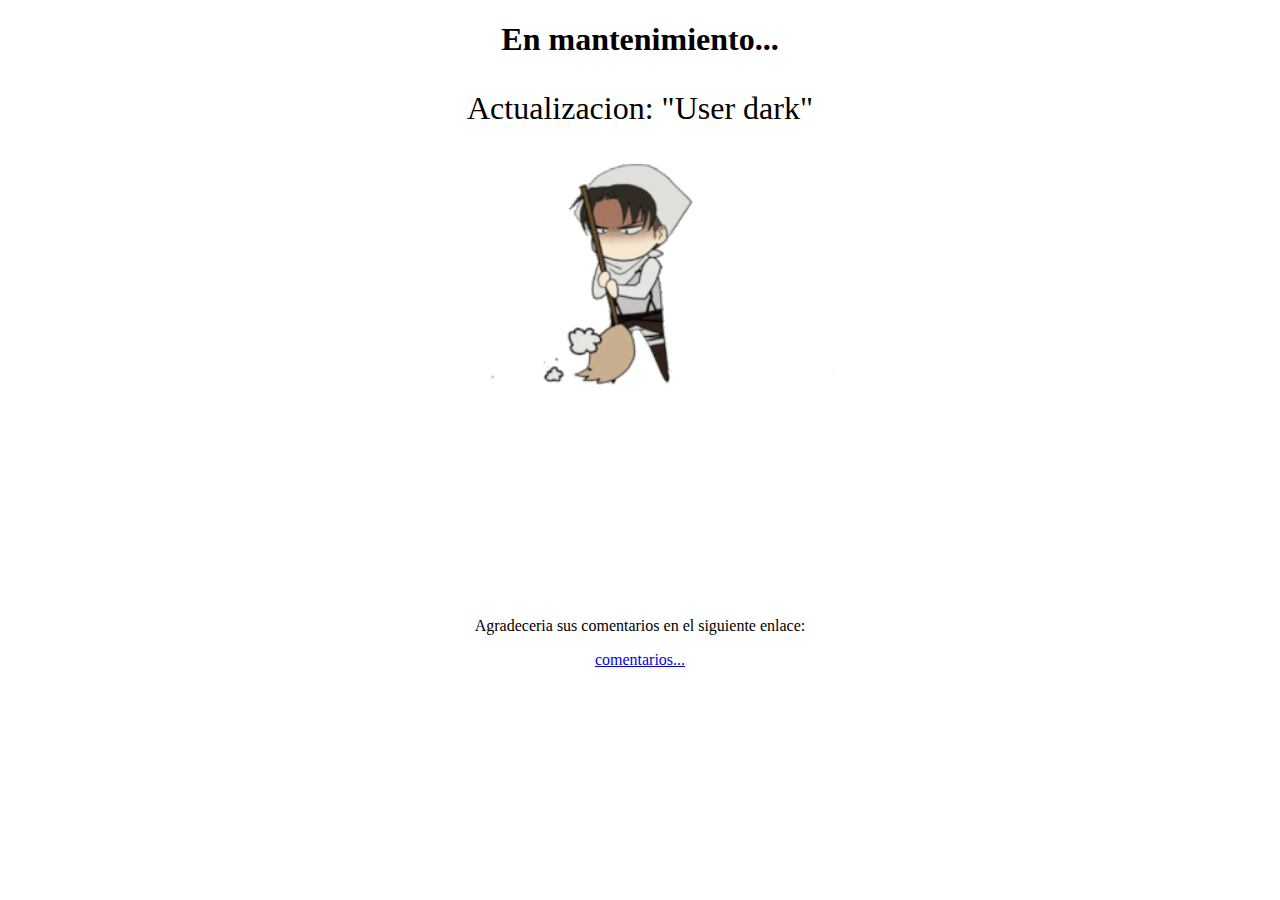
==== index.html @ c7f41c57 "Update and rename mantenimiento.html to index.html" ====
<!DOCTYPE html>
<html lang="en">
<head>
    <meta charset="UTF-8">
    <meta http-equiv="X-UA-Compatible" content="IE=edge">
    <meta name="viewport" content="width=device-width, initial-scale=1.0">
    <title>Document</title>
    <style>
        div{
            margin: 0 auto;
            width: 400px;
            background-repeat: no-repeat;
       
        }
        img{
            margin: 0 auto;
            width: 400px;
        }

        #sub {font-size: 2rem;}

        footer {
            text-align: center;
            width: 60%;

            margin: 0 auto;
            margin-top: 18%;
        }
    

    </style>
</head>
<body>
    <main>
        <header>
            <h1 style="text-align: center;">En mantenimiento...</h1>
            <p id="sub" style="text-align: center;">Actualizacion:  "User dark"<p> 
            <div>
                <img src="img/levi.gif" alt="">
            </div>  
            <footer>
                    <p>
                        Agradeceria sus comentarios en el siguiente enlace:
                    </p>
                    <a href="https://forms.gle/D8NNqERVakWrsNkA9">comentarios...</a>
            </footer>        
        </header> 

        <div></div>
        
     
    </main>
</body>
</html>
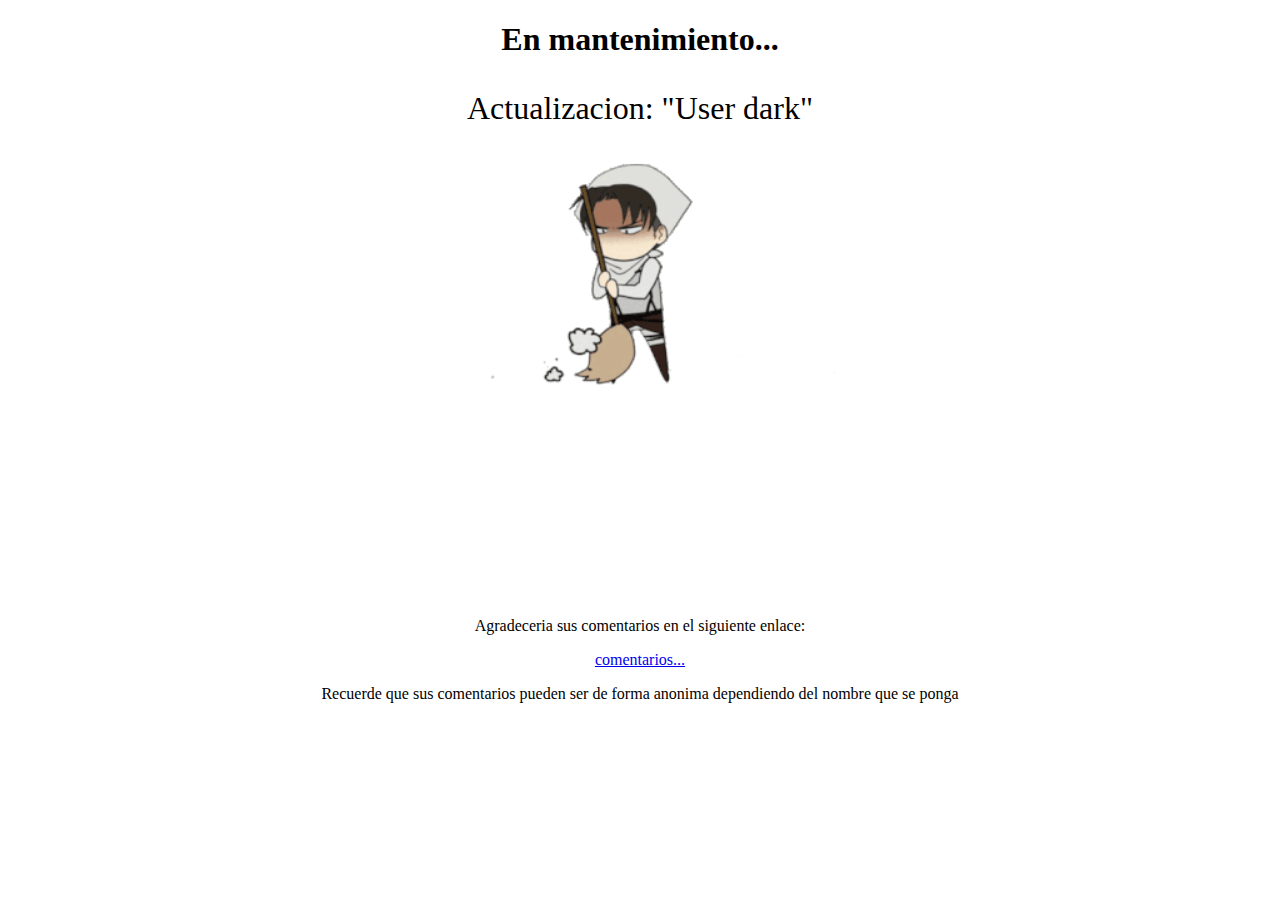
==== commit 004c3f7d: "Update index.html" ====
--- a/index.html
+++ b/index.html
@@ -43,6 +43,9 @@
                         Agradeceria sus comentarios en el siguiente enlace:
                     </p>
                     <a href="https://forms.gle/D8NNqERVakWrsNkA9">comentarios...</a>
+                    <p>
+                        Recuerde que sus comentarios pueden ser de forma anonima dependiendo del nombre que se ponga
+                    </p>
             </footer>        
         </header> 
 
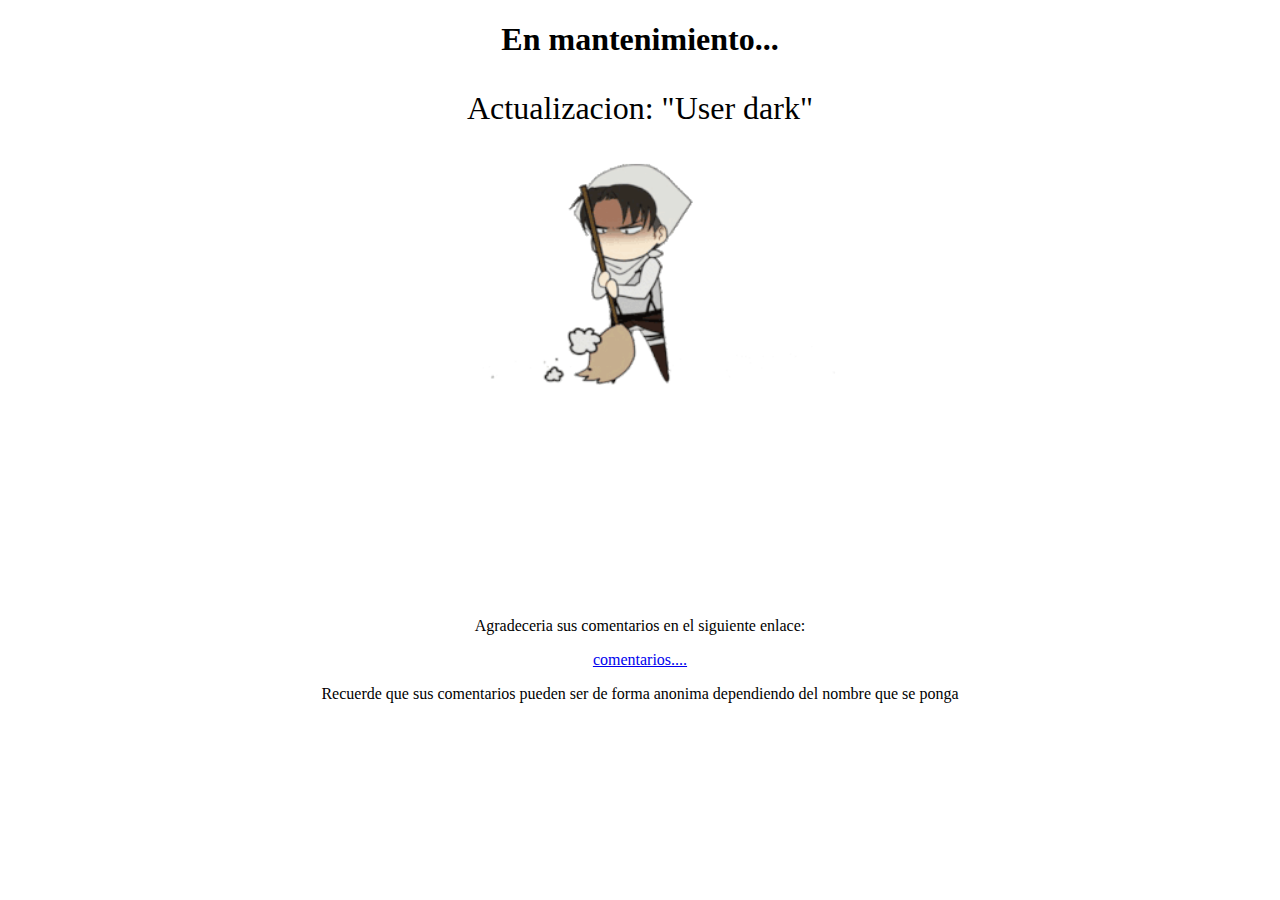
==== commit d91449f9: "Update index.html" ====
--- a/index.html
+++ b/index.html
@@ -42,7 +42,7 @@
                     <p>
                         Agradeceria sus comentarios en el siguiente enlace:
                     </p>
-                    <a href="https://forms.gle/D8NNqERVakWrsNkA9">comentarios...</a>
+                    <a href="https://forms.gle/D8NNqERVakWrsNkA9">comentarios....</a>
                     <p>
                         Recuerde que sus comentarios pueden ser de forma anonima dependiendo del nombre que se ponga
                     </p>
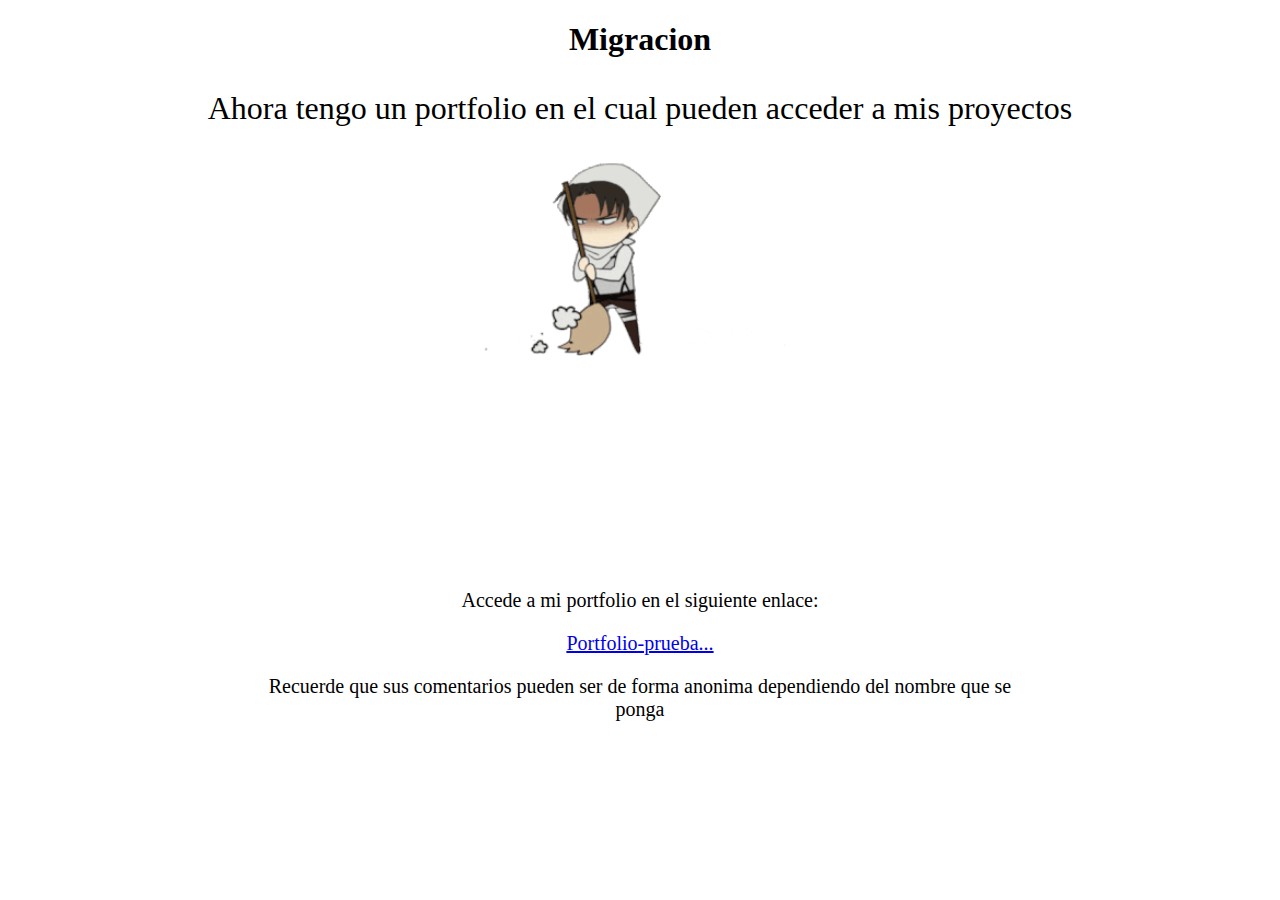
==== commit cfae5982: "Update index.html" ====
--- a/index.html
+++ b/index.html
@@ -14,7 +14,7 @@
         }
         img{
             margin: 0 auto;
-            width: 400px;
+            width: 350px;
         }
 
         #sub {font-size: 2rem;}
@@ -25,6 +25,7 @@
 
             margin: 0 auto;
             margin-top: 18%;
+            font-size: 20px;
         }
     
 
@@ -33,16 +34,16 @@
 <body>
     <main>
         <header>
-            <h1 style="text-align: center;">En mantenimiento...</h1>
-            <p id="sub" style="text-align: center;">Actualizacion:  "User dark"<p> 
+            <h1 style="text-align: center;">Migracion</h1>
+            <p id="sub" style="text-align: center;">Ahora tengo un portfolio en el cual pueden acceder a mis proyectos<p> 
             <div>
                 <img src="img/levi.gif" alt="">
             </div>  
             <footer>
                     <p>
-                        Agradeceria sus comentarios en el siguiente enlace:
+                        Accede a mi portfolio en el siguiente enlace:
                     </p>
-                    <a href="https://forms.gle/D8NNqERVakWrsNkA9">comentarios....</a>
+                    <a href="https://forms.gle/D8NNqERVakWrsNkA9">Portfolio-prueba...</a>
                     <p>
                         Recuerde que sus comentarios pueden ser de forma anonima dependiendo del nombre que se ponga
                     </p>
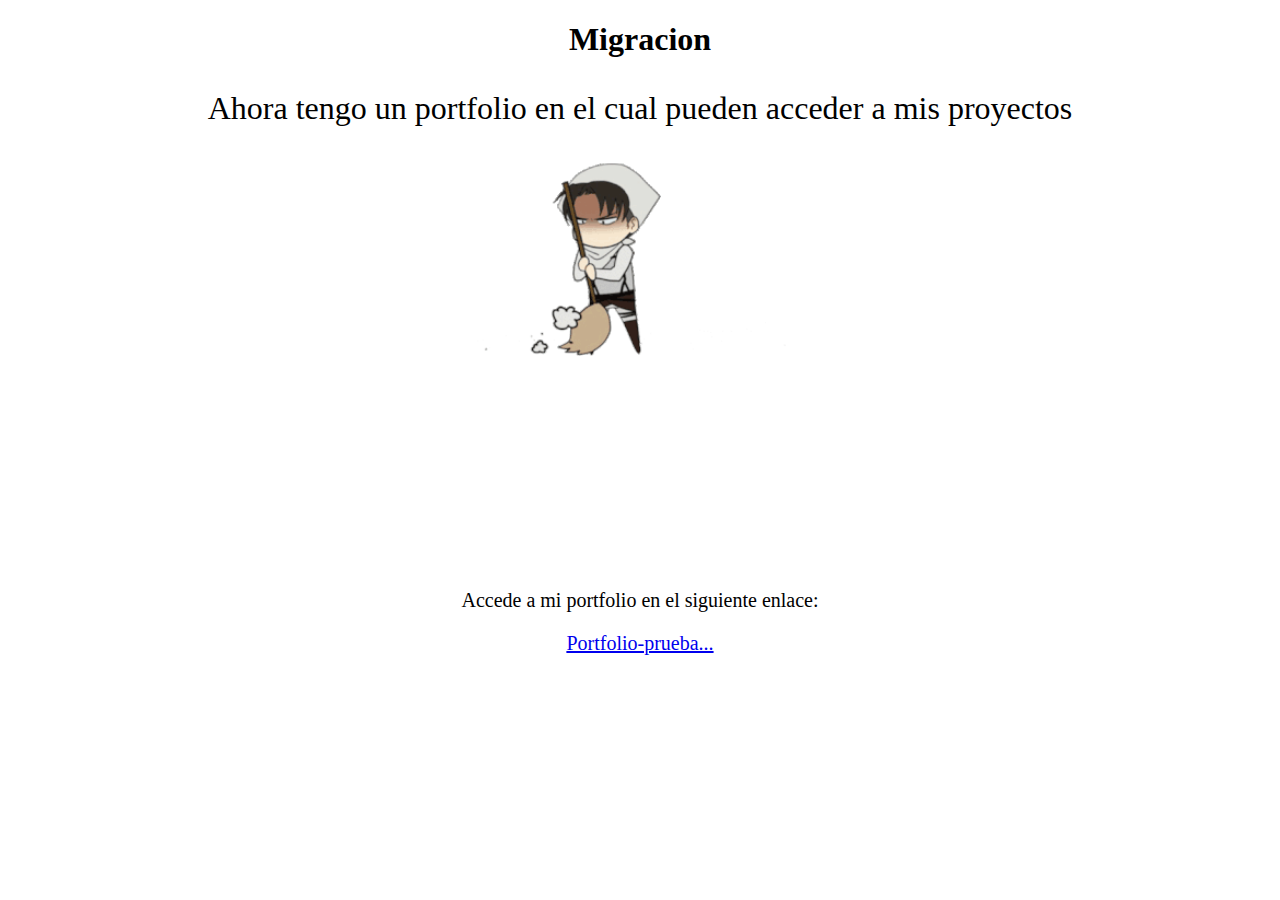
==== commit 077bc795: "Update index.html" ====
--- a/index.html
+++ b/index.html
@@ -44,9 +44,7 @@
                         Accede a mi portfolio en el siguiente enlace:
                     </p>
                     <a href="https://forms.gle/D8NNqERVakWrsNkA9">Portfolio-prueba...</a>
-                    <p>
-                        Recuerde que sus comentarios pueden ser de forma anonima dependiendo del nombre que se ponga
-                    </p>
+                 
             </footer>        
         </header> 
 
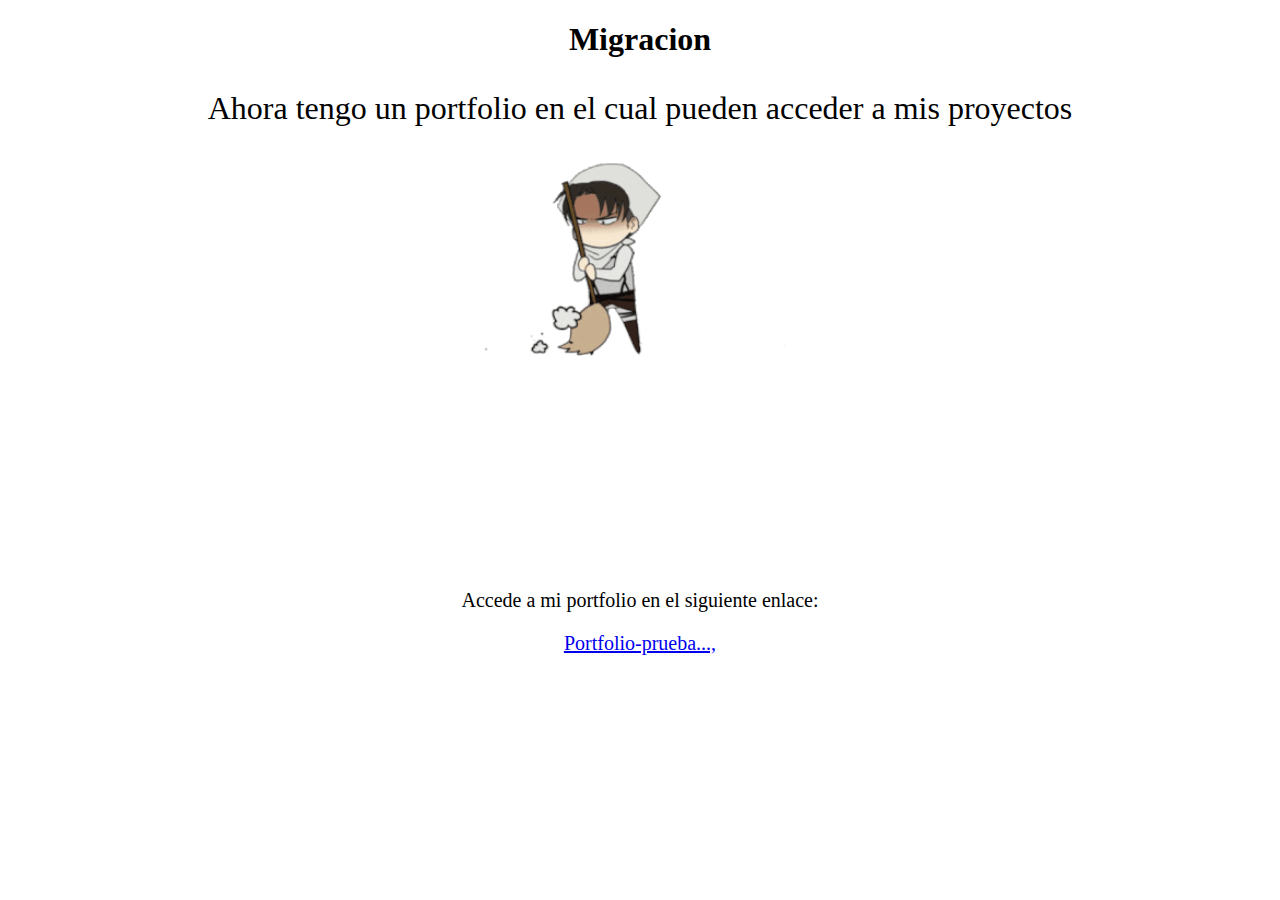
==== commit e46a0b58: "Update index.html" ====
--- a/index.html
+++ b/index.html
@@ -43,7 +43,7 @@
                     <p>
                         Accede a mi portfolio en el siguiente enlace:
                     </p>
-                    <a href="https://forms.gle/D8NNqERVakWrsNkA9">Portfolio-prueba...</a>
+                    <a href="http://oliverllauca.atwebpages.com/home/">Portfolio-prueba...,</a>
                  
             </footer>        
         </header> 
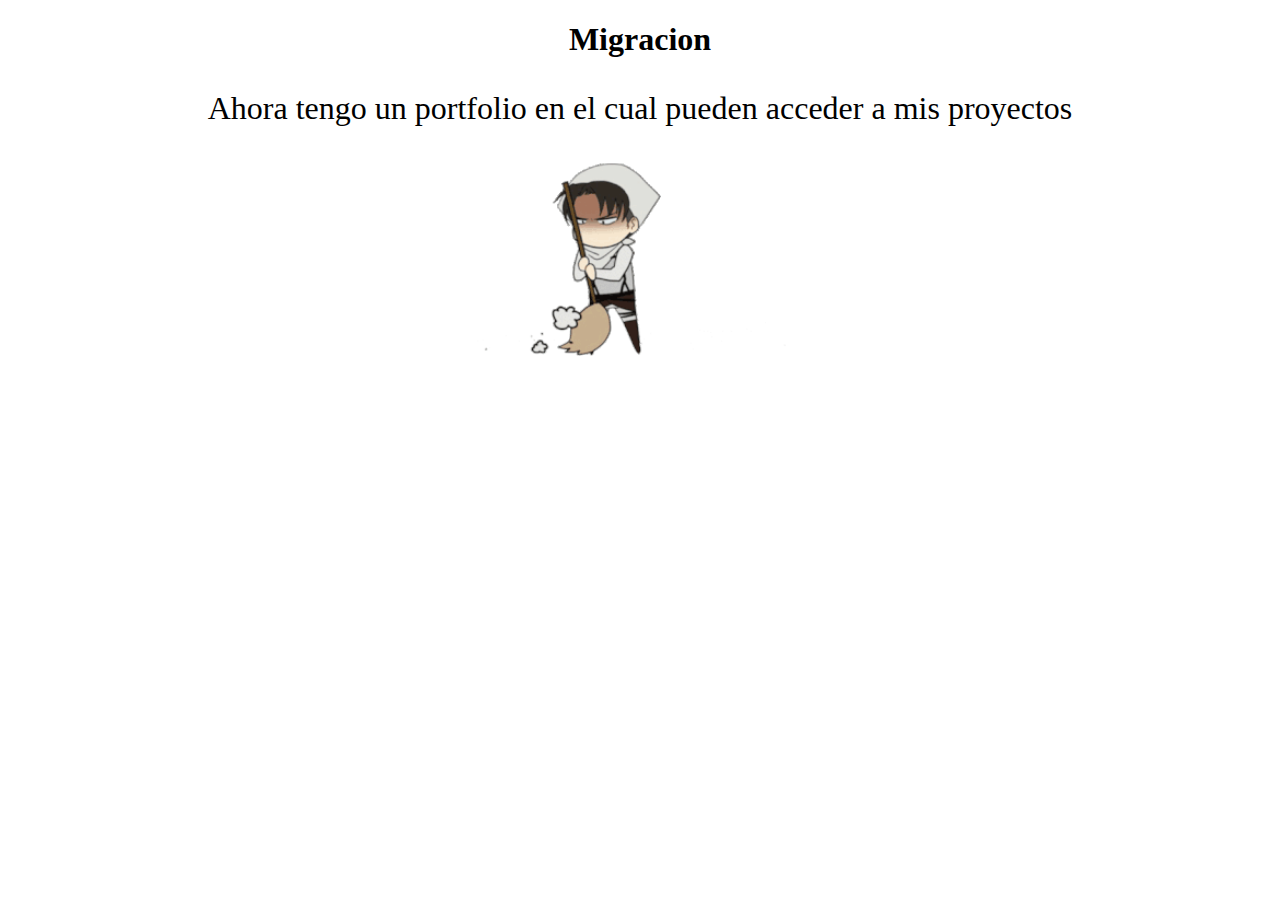
==== commit fb12d5eb: "Update index.html" ====
--- a/index.html
+++ b/index.html
@@ -40,10 +40,10 @@
                 <img src="img/levi.gif" alt="">
             </div>  
             <footer>
-                    <p>
+                   <!-- <p>
                         Accede a mi portfolio en el siguiente enlace:
                     </p>
-                    <a href="http://oliverllauca.atwebpages.com/home/">Portfolio-prueba...,</a>
+                    <a href="http://oliverllauca.atwebpages.com/home/">Portfolio-prueba...,</a> -->
                  
             </footer>        
         </header> 
